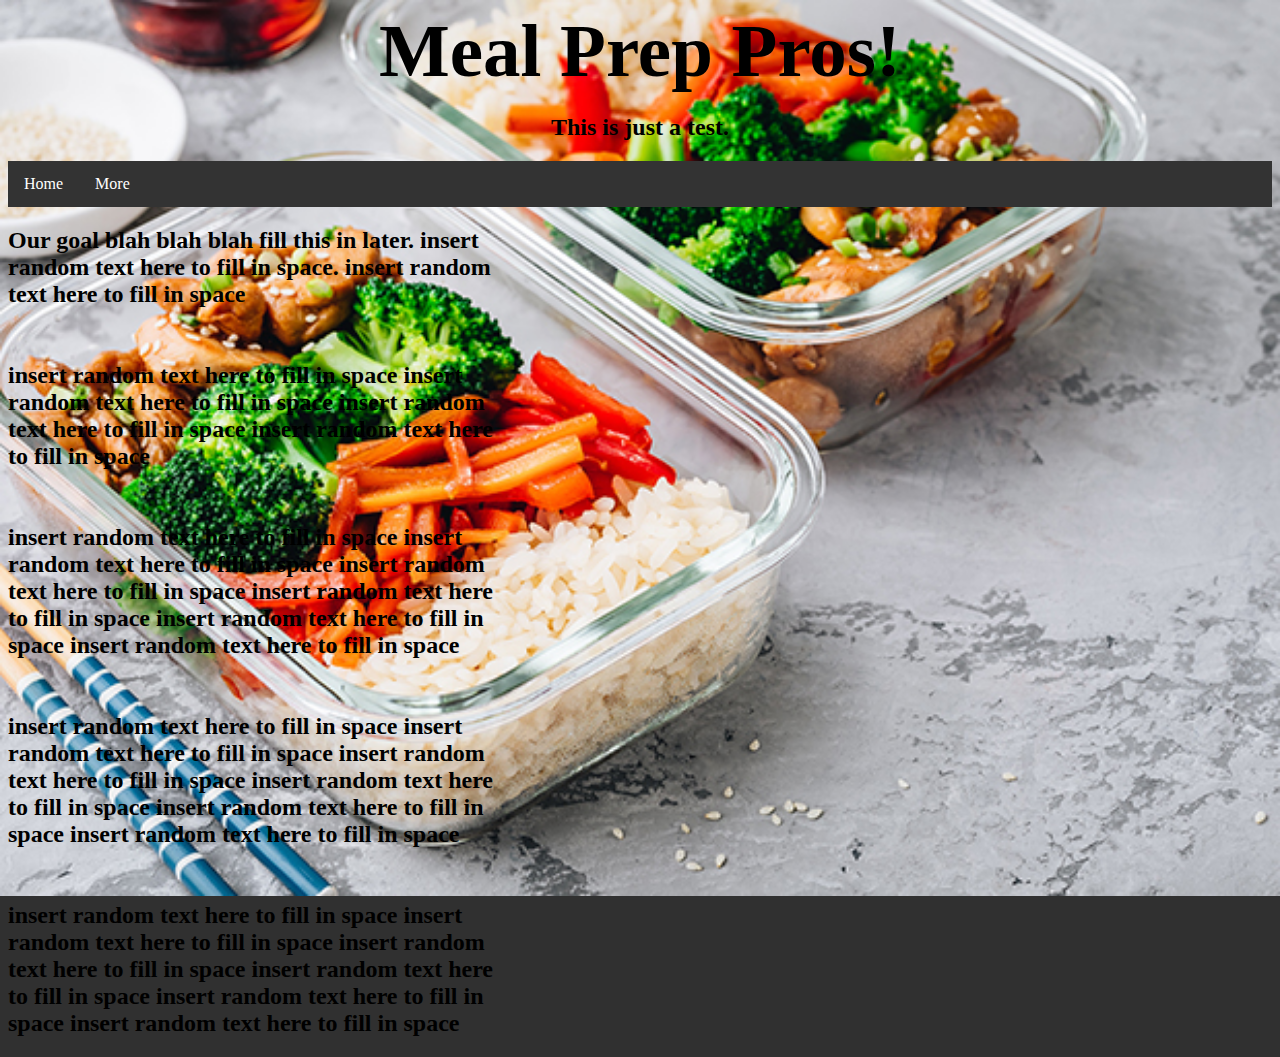
==== index.html @ 6bc3f68a "Add files via upload" ====
<html>
    <!DOCTYPE html>
    <html lang="en">
    <head>
        <meta charset="UTF-8">
        <meta name="viewport" content="width=device-width, initial-scale=1.0">
        <meta Keywords="Meal, meal prep, prep, fitness, working out, food, prepping, health, healthy, meal prep pros,">
        <meta Description="Prepairing meals for a healthier lifestyle!">
        <link rel="stylesheet" href="CSS.css">
        <title>Meal Prep Pros</title>
    </head>
    <body class="body">
        <Header style="font-size: 75px;"><strong>Meal Prep Pros!</strong></Header>
        <h2>This is just a test.</h2>
        <ul>
            <li><a href="#home">Home</a></li>
            <li class="dropdown">
              <a href="javascript:void(0)" class="dropbtn">More</a>
              <div class="dropdown-content">
                <a href="#">About Us</a>
                <a href="#">Our Goal</a>
                <a href="#">Contact Us</a>
              </div>
            </li>
          </ul>
    </div>




        <div class="goal"><h2>
            Our goal blah blah blah fill this in later.
            insert random text here to fill in space. 
            insert random text here to fill in space
            <br>
            <br>
            <br>
            insert random text here to fill in space
            insert random text here to fill in space
            insert random text here to fill in space
            insert random text here to fill in space
            <br>
            <br>
            <br>
            insert random text here to fill in space
            insert random text here to fill in space
            insert random text here to fill in space
            insert random text here to fill in space
            insert random text here to fill in space
            insert random text here to fill in space
            <br>
            <br>
            <br>
            insert random text here to fill in space
            insert random text here to fill in space
            insert random text here to fill in space
            insert random text here to fill in space
            insert random text here to fill in space
            insert random text here to fill in space
            <br>
            <br>
            <br>
            insert random text here to fill in space
            insert random text here to fill in space
            insert random text here to fill in space
            insert random text here to fill in space
            insert random text here to fill in space
            insert random text here to fill in space

        </h2></div>

    </body>
    </html>
</html>
---- CSS.css ----
.body{
    background-image: url(background3.jpg);
	background-image: cover;
	background-repeat: no-repeat;
	background-attachment: fixed;
	background-size: 100%;
    text-align: center;
    outline-color: white;
    font-size: 100%;
    background-color: #303030;
}

.goal{
    text-align: left;
    margin-right: 60%;
}

ul {
    list-style-type: none;
    margin: 0;
    padding: 0;
    overflow: hidden;
    background-color: #333;
  }
  
  li {
    float: left;
  }
  
  li a, .dropbtn {
    display: inline-block;
    color: white;
    text-align: center;
    padding: 14px 16px;
    text-decoration: none;
  }
  
  li a:hover, .dropdown:hover .dropbtn {
    background-color: red;
  }
  
  li.dropdown {
    display: inline-block;
  }
  
  .dropdown-content {
    display: none;
    position: absolute;
    background-color: #f9f9f9;
    min-width: 160px;
    box-shadow: 0px 8px 16px 0px rgba(0,0,0,0.2);
    z-index: 1;
  }
  
  .dropdown-content a {
    color: black;
    padding: 12px 16px;
    text-decoration: none;
    display: block;
    text-align: left;
  }
  
  .dropdown-content a:hover {background-color: green;}
  
  .dropdown:hover .dropdown-content {
    display: block;
  }
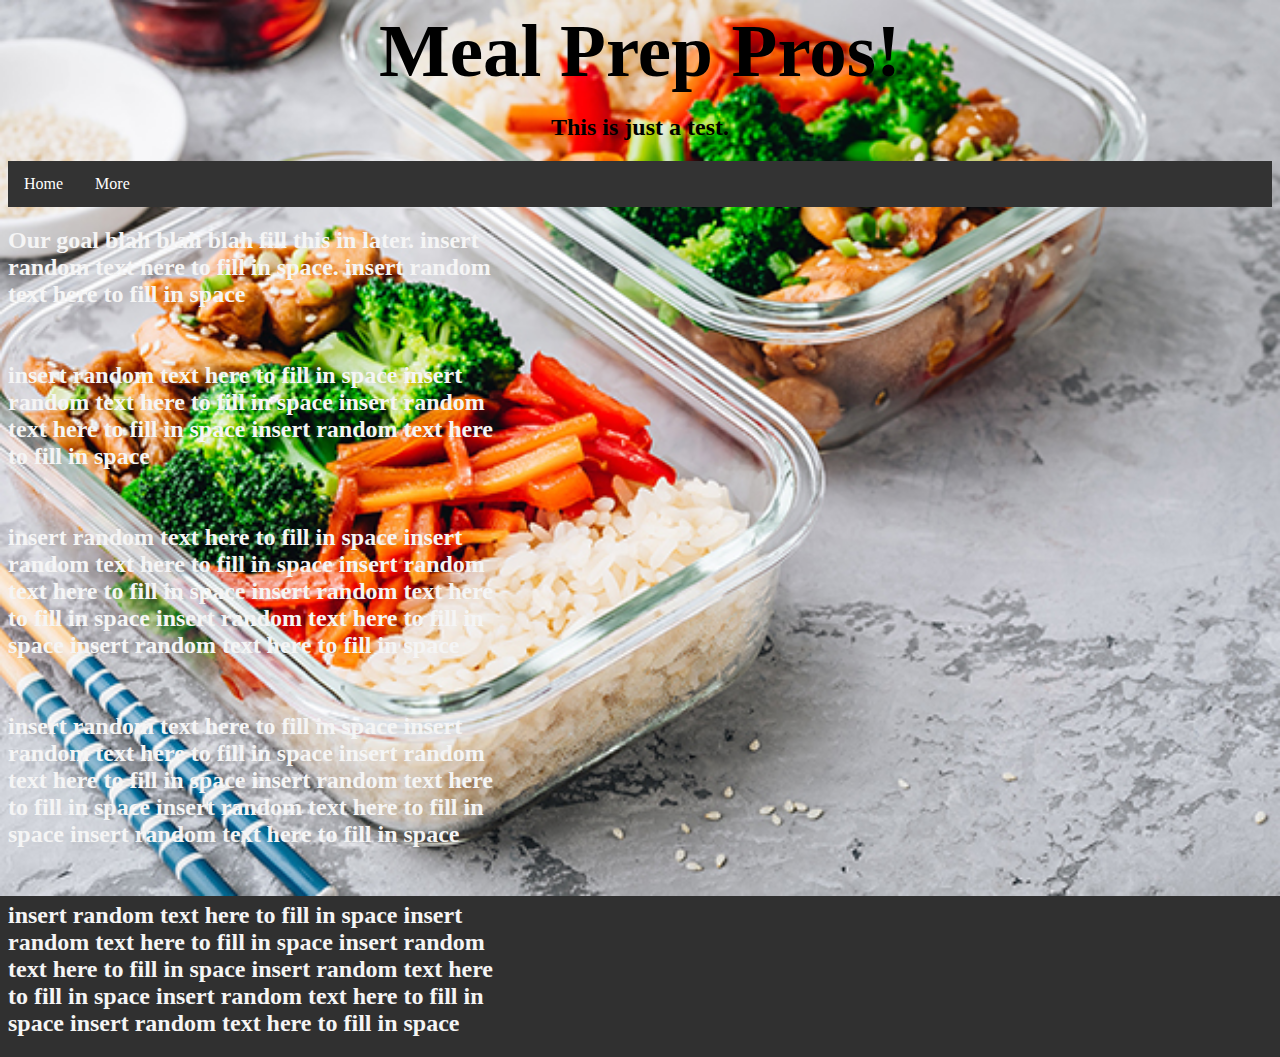
==== commit 50a77192: "Add files via upload" ====
--- a/index.html
+++ b/index.html
@@ -13,11 +13,11 @@
         <Header style="font-size: 75px;"><strong>Meal Prep Pros!</strong></Header>
         <h2>This is just a test.</h2>
         <ul>
-            <li><a href="#home">Home</a></li>
+            <li><a href="index.html">Home</a></li>
             <li class="dropdown">
               <a href="javascript:void(0)" class="dropbtn">More</a>
               <div class="dropdown-content">
-                <a href="#">About Us</a>
+                <a href="aboutus.html">About Us</a>
                 <a href="#">Our Goal</a>
                 <a href="#">Contact Us</a>
               </div>
--- a/CSS.css
+++ b/CSS.css
@@ -13,6 +13,7 @@
 .goal{
     text-align: left;
     margin-right: 60%;
+    color: whitesmoke;
 }
 
 ul {
